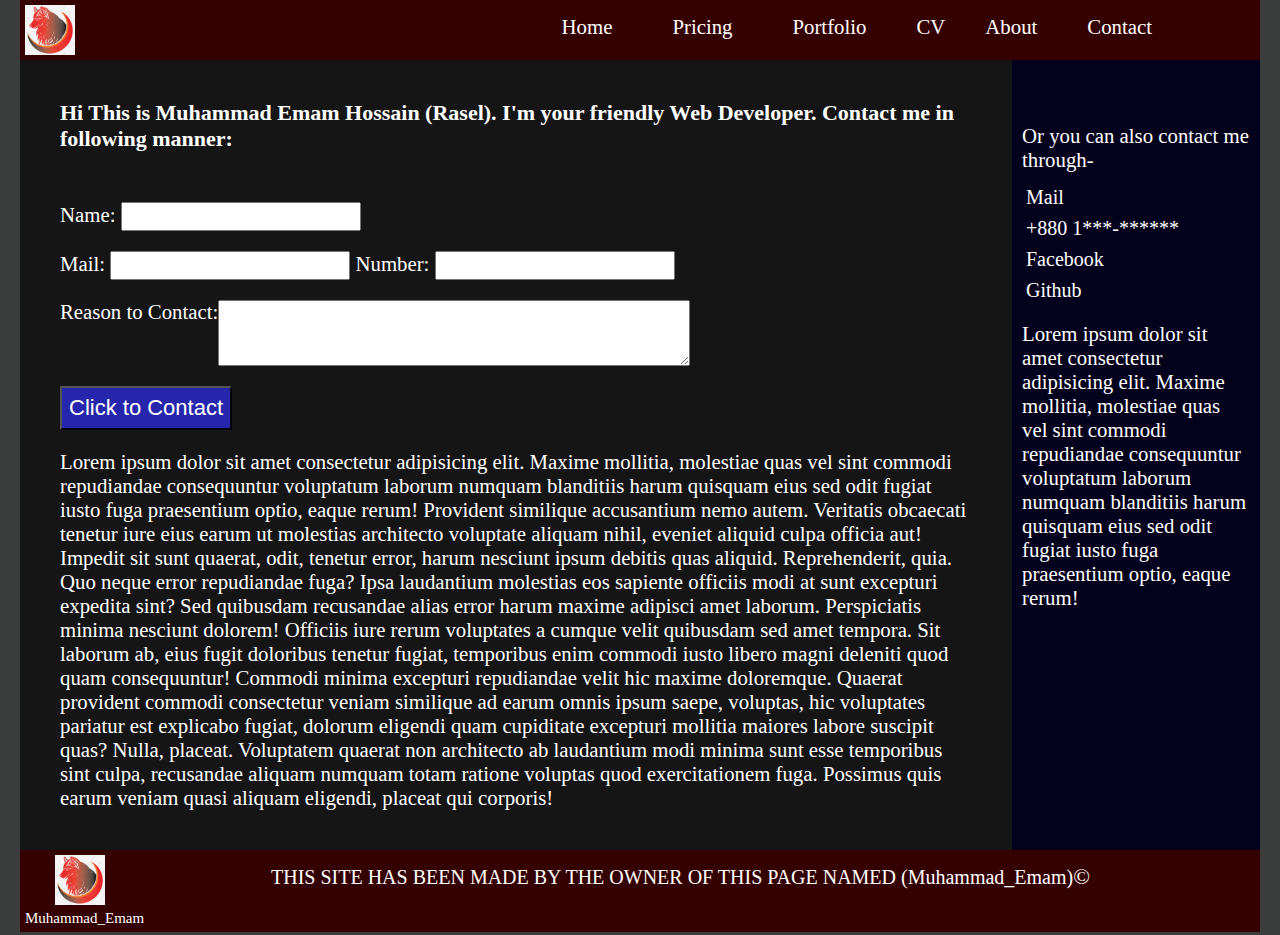
==== contact.html @ 86cbf755 "Add files via upload" ====
<!DOCTYPE html>
<html lang="en">
    <head>
        <title>Contact Page of Muhammad_Emam</title>
        <meta charset="UTF-8">
        <meta name="viewport" content="width=device-width, initial-scale=1">
        <link href="contact_stylesheet.css" rel="stylesheet">
        <script src="https://kit.fontawesome.com/14a3cccb00.js" crossorigin="anonymous"></script>
    </head>
    <body>
        <!--Head Section-->
        <header class="container">
                <div class="content_container logo_nav">
                    <!--Logo-->
                    <div class="logo">   
                        <a href="index.html"><img src="Temporary Logo.jpg" alt="Logo"></a>
                    </div>
                    <!--Navigation Bar-->
                    <div class="nav_bar">
                        <ul>
                            <li><a href="index.html">Home</a></li>
                            <li><a href="pricing.html">Pricing</a></li>
                            <li><a href="portfolio.html">Portfolio</a></li>
                            <li>
                                <div class="dropdown">
                                    <p class="dropdown">CV</p>
                                    <div class="dropdown_list">
                                        <a href="wvcv.html" style="display: block;">Web View CV</a>
                                        <a href="pdfcv.pdf" style="display: block;">PDF CV</a>
                                    </div>
                                </div>
                            </li>
                            <li>
                                <div class="dropdown">
                                    <p>About</p>
                                    <div class="dropdown_list">
                                        <a href="mprofessional.html" style="display: block;">My Profession</a>
                                        <a href="mpersonal.html" style="display: block;">My Personal</a>
                                    </div>
                                </div>
                            </li>
                            <li><a href="#">Contact</a></li>
                        </ul>
                    </div>
                </div>                
        </header>

        <!--Middle Section-->
        <div class="middle">
            <section class="two_sec">
                <div class="section">
                    <h1>Hi This is Muhammad Emam Hossain (Rasel). I'm your friendly Web Developer. Contact me in following manner:</h1>
                    <div>
                        <form class="contact_form">
                            <div class="form_content">
                                <label for="name">Name:</label>
                                <input type="text" name="name" value="" style="padding: 2px; font-size: 18px;">
                            </div>
                            <div class="form_content">
                                <label for="mail">Mail:</label>
                                <input type="text" name="mail" value="" style="padding: 2px; font-size: 18px;">

                                <label for="number">Number:</label>
                                <input type="text" name="number" value="" style="padding: 2px; font-size: 18px;">
                            </div>
                            <div class="form_content" style="display: flex;">
                                <label for="">Reason to Contact:</label>
                                <textarea rows="3" cols="41" style="padding: 2px; font-size: 18px;"></textarea>
                            </div>
                            <div class="form_content">
                                <button type="Submit" style="padding: 7px; font-size: 22px; background: rgba(48, 48, 255, 0.651); color: white; ">Click to Contact</button>
                            </div>
                        </form>
                    </div>
                    <p> Lorem ipsum dolor sit amet consectetur adipisicing elit. Maxime mollitia,
                        molestiae quas vel sint commodi repudiandae consequuntur voluptatum laborum
                        numquam blanditiis harum quisquam eius sed odit fugiat iusto fuga praesentium
                        optio, eaque rerum! Provident similique accusantium nemo autem. Veritatis
                        obcaecati tenetur iure eius earum ut molestias architecto voluptate aliquam
                        nihil, eveniet aliquid culpa officia aut! Impedit sit sunt quaerat, odit,
                        tenetur error, harum nesciunt ipsum debitis quas aliquid. Reprehenderit,
                        quia. Quo neque error repudiandae fuga? Ipsa laudantium molestias eos 
                        sapiente officiis modi at sunt excepturi expedita sint? Sed quibusdam
                        recusandae alias error harum maxime adipisci amet laborum. Perspiciatis 
                        minima nesciunt dolorem! Officiis iure rerum voluptates a cumque velit 
                        quibusdam sed amet tempora. Sit laborum ab, eius fugit doloribus tenetur 
                        fugiat, temporibus enim commodi iusto libero magni deleniti quod quam 
                        consequuntur! Commodi minima excepturi repudiandae velit hic maxime
                        doloremque. Quaerat provident commodi consectetur veniam similique ad 
                        earum omnis ipsum saepe, voluptas, hic voluptates pariatur est explicabo 
                        fugiat, dolorum eligendi quam cupiditate excepturi mollitia maiores labore 
                        suscipit quas? Nulla, placeat. Voluptatem quaerat non architecto ab laudantium
                        modi minima sunt esse temporibus sint culpa, recusandae aliquam numquam 
                        totam ratione voluptas quod exercitationem fuga. Possimus quis earum veniam 
                        quasi aliquam eligendi, placeat qui corporis!
                    </p>
                </div>
                <div class="mail">
                    <img src="img/Photo.jpg" alt="">
                    <p>Or you can also contact me through-</p>
                    
                    <div class="icon">
                        <div class="icon_">
                            <i class="fa-solid fa-envelope"></i>
                            <a href="mailto:rasel.sainn@gmail.com"><p>Mail</p></a>
                        </div>
                        <div class="icon_">
                            <i class="fa-solid fa-phone"></i>
                            <a href="tell: +880 1***-******"><p>+880 1***-******</p></a>
                        </div>
                        <div class="icon_">
                            <i class="fa-brands fa-facebook"></i>
                            <a href="https://www.facebook.com/rasel.sainnn"><p>Facebook</p></a>
                        </div>
                        <div class="icon_">
                            <a href="https://github.com/00xvil00"><i class="fa-brands fa-github"></i></a>
                            <a href="https://github.com/00xvil00"><p>Github</p></a>
                        </div>
                    </div>

                    <p> Lorem ipsum dolor sit amet consectetur adipisicing elit. Maxime mollitia,
                        molestiae quas vel sint commodi repudiandae consequuntur voluptatum laborum
                        numquam blanditiis harum quisquam eius sed odit fugiat iusto fuga praesentium
                        optio, eaque rerum!
                    </p>
                </div>
            </section>
        </div>

        <!--Foot Section-->
        <footer class="container">
            <div class="content_container foot">
                <!--Logo and Name Section-->
                <div class="logo_name">
                    <a href="index.html"><img src="Temporary Logo.jpg" alt=""></a>
                    <a href="index.html"><p>Muhammad_Emam</p></a>
                </div>

                <!--Copyright Section-->
                <div class="copyright">
                    <p>THIS SITE HAS BEEN MADE BY THE OWNER OF THIS PAGE NAMED (Muhammad_Emam)<span>&copy</span></p> 
                </div>
            </div>
        </footer>
    </body>
</html>
---- contact_stylesheet.css ----
*{
    margin: 0;
    padding: 0;
}

html{
    font-size: 1.3rem;
    background: #3a3d3c;
}


/*Global codes*/
.container{
    margin: 0;
    padding: 0;
    
}

.content_container{
    margin: 0px 20px !important;
    padding: 5px;
    background-color: rgb(53, 0, 0);
}

.img{
    max-width: 100%;
}


/*Head Section*/
.logo_nav{
    height: 50px;
    display: flex;
}

/*Logo*/
.logo{
    
    height: 50px;
}

.logo a img{
    max-height: 100%;
}

/*Navigation Bar*/
.nav_bar{
    width: 90%;
}

.nav_bar ul{
    display: flex;
    float: right;
}

.nav_bar ul li{
    padding: 10px 0;
    list-style: none;
}

.nav_bar ul li a{
    padding: 10px 30px;
    text-decoration: none;
    color: #fff;
}
.nav_bar ul li p{
    padding: 0px 20px;
    padding-bottom: 3px;
    color: #fff;
}

/*Hover Style*/
.nav_bar ul li:hover{
    background-color: rgb(131, 30, 30);
}

.dropdown_list a:hover{
    background-color: rgb(131, 30, 30); 
}
/*Dropdown Style*/
.dropdown{
    position: relative;
    display: block;
    
}

.dropdown_list{
    margin-top: 2px;
    display: none;
    position: absolute;
    background-color: rgb(53, 0, 0);
    min-width: 200px;
    z-index: 1;
}

.dropdown:hover .dropdown_list{
    display: block;
}


/*Middle Section*/
.middle{
    margin: 0px 20px !important;
}

.two_sec{
    display: flex;
}

.section{
    width: 80%;
    background-color: rgb(22, 21, 21);
    color: #fff;
    padding: 40px;
}

.section h1{
    padding-bottom: 40px;
    font-size: 22px;
}

.contact_form{
    padding-top: 10px;
}

.form_content{
    padding-bottom: 20px;
}

.mail{
    width: 20%;
    padding-top: 40px !important;
    padding: 10px;
    background-color: rgb(3, 1, 27);
    color: #fff;
}

.mail img{
    width: 100%;
} 

.icon{
    padding-top: 10px;
    padding-bottom: 15px;
}

.icon_{
    padding: 4px 0px;
    display: flex;
}

.icon_ i{
    font-size: 20px;
    padding-right: 4px;
}

.icon_ a{
    text-decoration: none;
    color: #fff;
}

.icon_ p{
    font-size: 20px;
}


/*Footer*/
.foot{
    display: flex;
}

/*Logo and Name*/
.logo_name{
    width: 20%;
}

.logo_name a img{
    max-height: 50px;
    padding-left: 12%;
}

.logo_name a{
    text-decoration: none;
   
}

.logo_name a p{
    color: #fff;
    display: block !important;
    font-size: 15px;
}

/*Copyright Scetion*/

.copyright{
    width: 80%;
}

.copyright p{
    padding: 9px 0px;
    color: #fff;
    font-size: 20px;
}

.copyright p span{
    font-size: 22px;
}
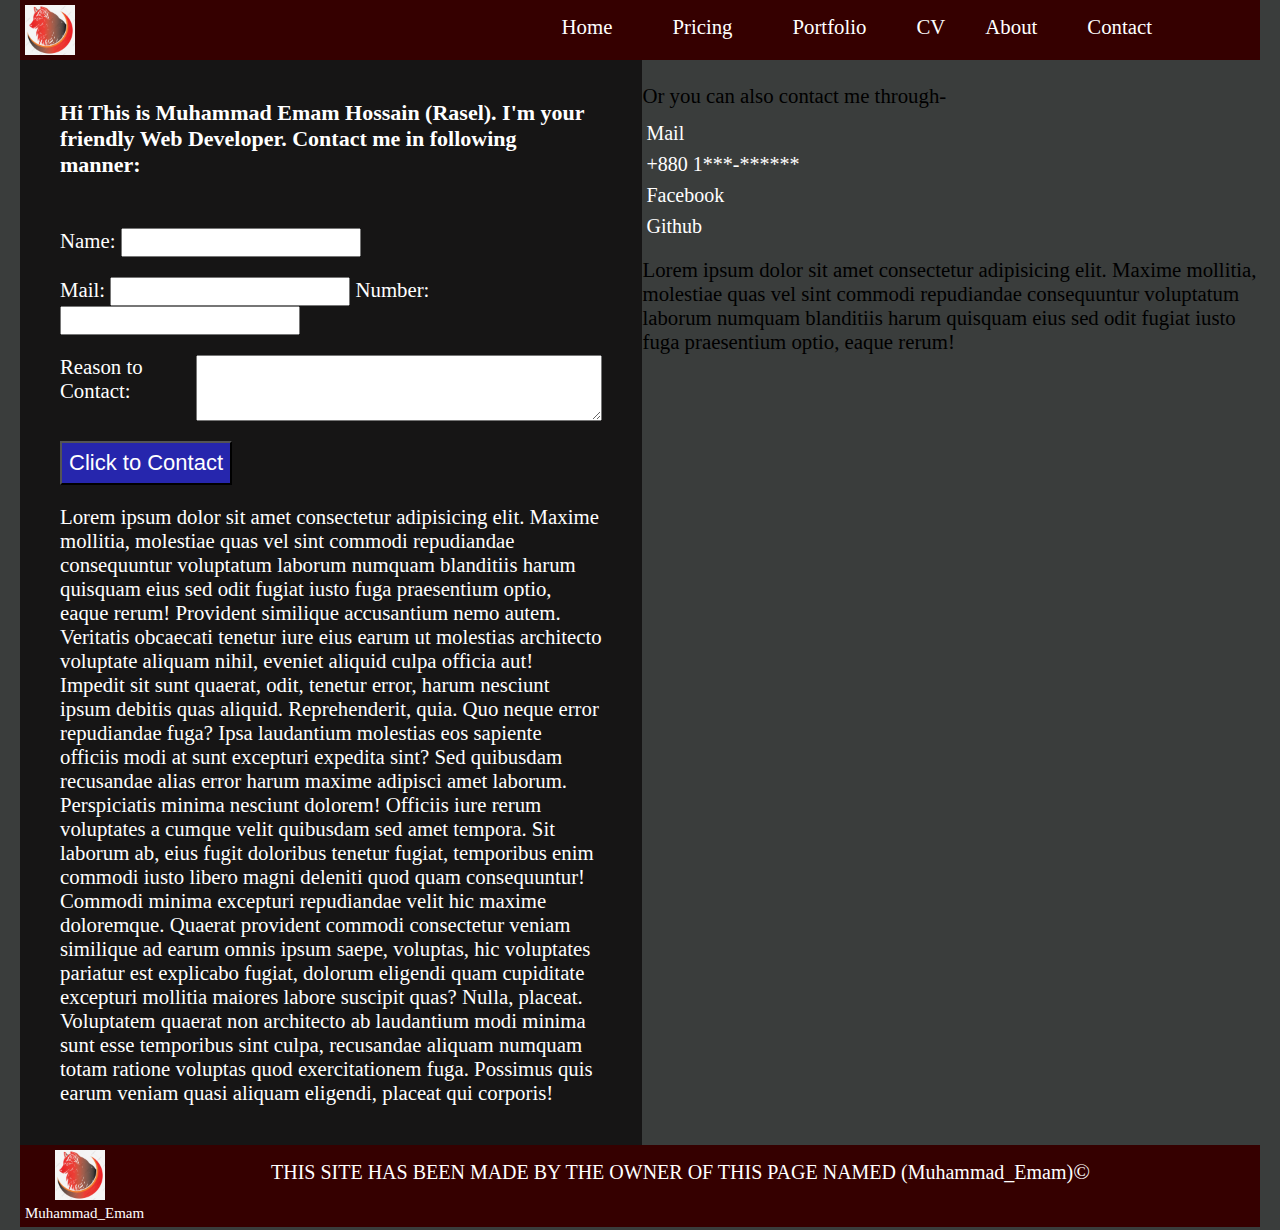
==== commit 32211b2f: "Update contact.html" ====
--- a/contact.html
+++ b/contact.html
@@ -95,7 +95,7 @@
                         quasi aliquam eligendi, placeat qui corporis!
                     </p>
                 </div>
-                <div class="mail">
+                <div class="rasel.sainn@gmail.com">
                     <img src="img/Photo.jpg" alt="">
                     <p>Or you can also contact me through-</p>
                     
@@ -143,4 +143,4 @@
             </div>
         </footer>
     </body>
-</html>+</html>
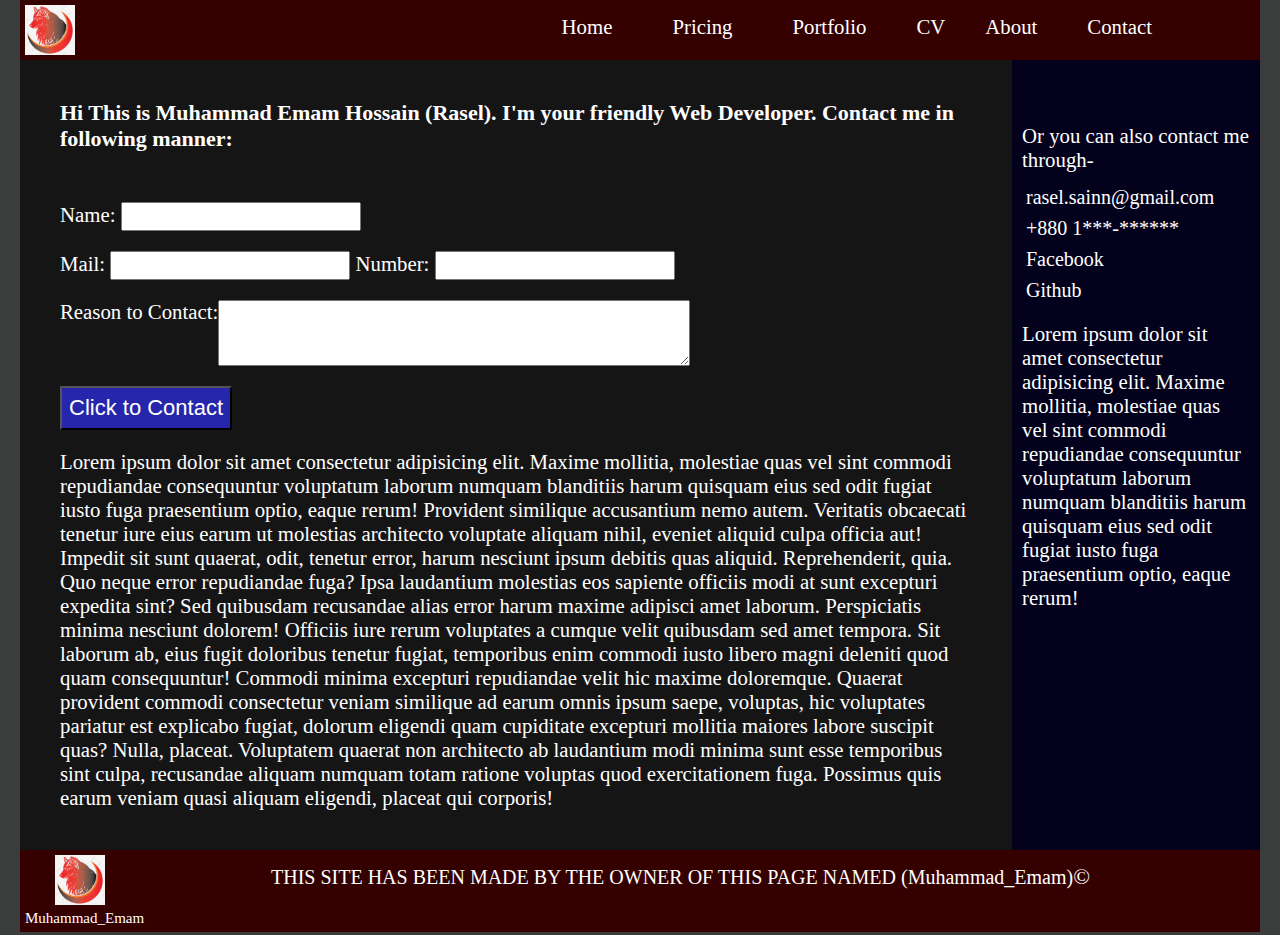
==== commit 5569b1ac: "Update contact.html" ====
--- a/contact.html
+++ b/contact.html
@@ -95,14 +95,14 @@
                         quasi aliquam eligendi, placeat qui corporis!
                     </p>
                 </div>
-                <div class="rasel.sainn@gmail.com">
+                <div class="mail">
                     <img src="img/Photo.jpg" alt="">
                     <p>Or you can also contact me through-</p>
                     
                     <div class="icon">
                         <div class="icon_">
                             <i class="fa-solid fa-envelope"></i>
-                            <a href="mailto:rasel.sainn@gmail.com"><p>Mail</p></a>
+                            <a href="mailto:rasel.sainn@gmail.com"><p>rasel.sainn@gmail.com</p></a>
                         </div>
                         <div class="icon_">
                             <i class="fa-solid fa-phone"></i>
